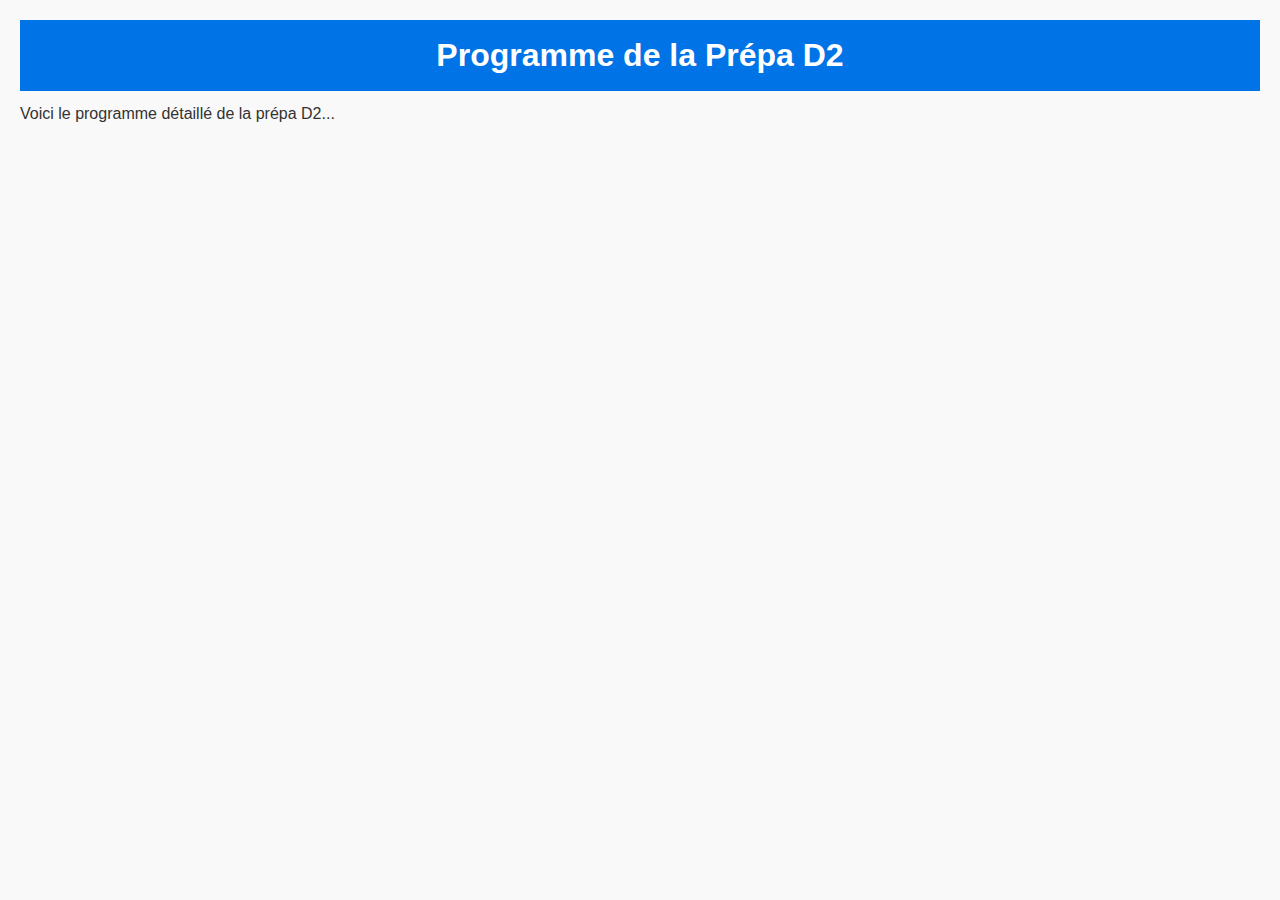
==== docs/programme.html @ 00c92160 "Create programme.html" ====
<!DOCTYPE html>
<html lang="fr">
<head>
    <meta charset="UTF-8">
    <meta name="viewport" content="width=device-width, initial-scale=1.0">
    <title>Programme</title>
    <link rel="stylesheet" href="style.css">
</head>
<body>
    <header>
        <h1>Programme de la Prépa D2</h1>
    </header>
    <main>
        <p>Voici le programme détaillé de la prépa D2...</p>
    </main>
</body>
</html>
---- docs/style.css ----
body {
    font-family: Arial, sans-serif;
    line-height: 1.6;
    margin: 20px;
    background-color: #f9f9f9;
    color: #333;
}

header {
    background: #0073e6;
    color: white;
    padding: 10px 0;
    text-align: center;
}

h1 {
    margin: 0;
}

p {
    margin: 10px 0;
}
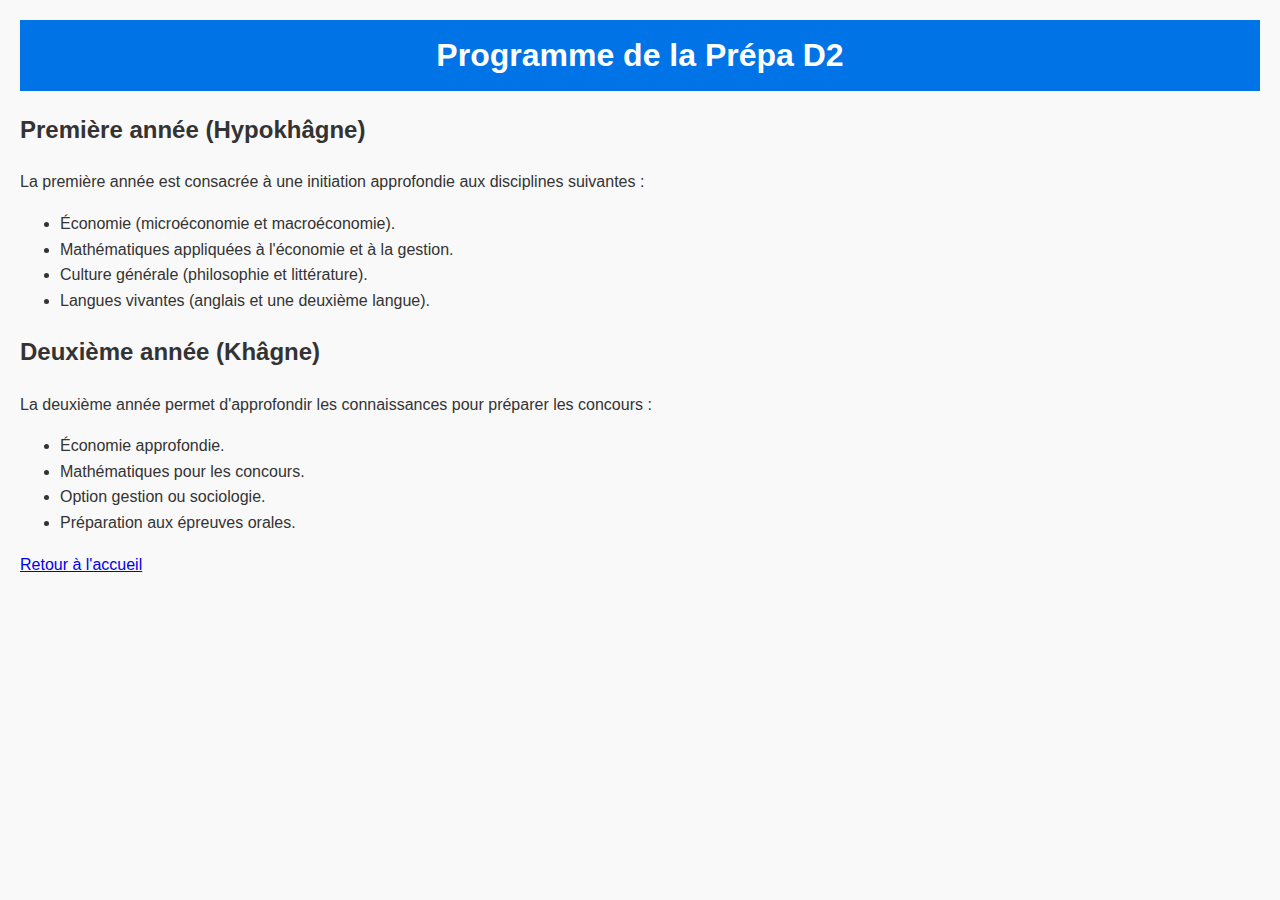
==== commit e4484ef6: "Update programme.html" ====
--- a/docs/programme.html
+++ b/docs/programme.html
@@ -3,7 +3,7 @@
 <head>
     <meta charset="UTF-8">
     <meta name="viewport" content="width=device-width, initial-scale=1.0">
-    <title>Programme</title>
+    <title>Programme - Prépa D2</title>
     <link rel="stylesheet" href="style.css">
 </head>
 <body>
@@ -11,7 +11,25 @@
         <h1>Programme de la Prépa D2</h1>
     </header>
     <main>
-        <p>Voici le programme détaillé de la prépa D2...</p>
+        <h2>Première année (Hypokhâgne)</h2>
+        <p>La première année est consacrée à une initiation approfondie aux disciplines suivantes :</p>
+        <ul>
+            <li>Économie (microéconomie et macroéconomie).</li>
+            <li>Mathématiques appliquées à l'économie et à la gestion.</li>
+            <li>Culture générale (philosophie et littérature).</li>
+            <li>Langues vivantes (anglais et une deuxième langue).</li>
+        </ul>
+        <h2>Deuxième année (Khâgne)</h2>
+        <p>La deuxième année permet d'approfondir les connaissances pour préparer les concours :</p>
+        <ul>
+            <li>Économie approfondie.</li>
+            <li>Mathématiques pour les concours.</li>
+            <li>Option gestion ou sociologie.</li>
+            <li>Préparation aux épreuves orales.</li>
+        </ul>
     </main>
+    <footer>
+        <a href="index.html">Retour à l'accueil</a>
+    </footer>
 </body>
 </html>
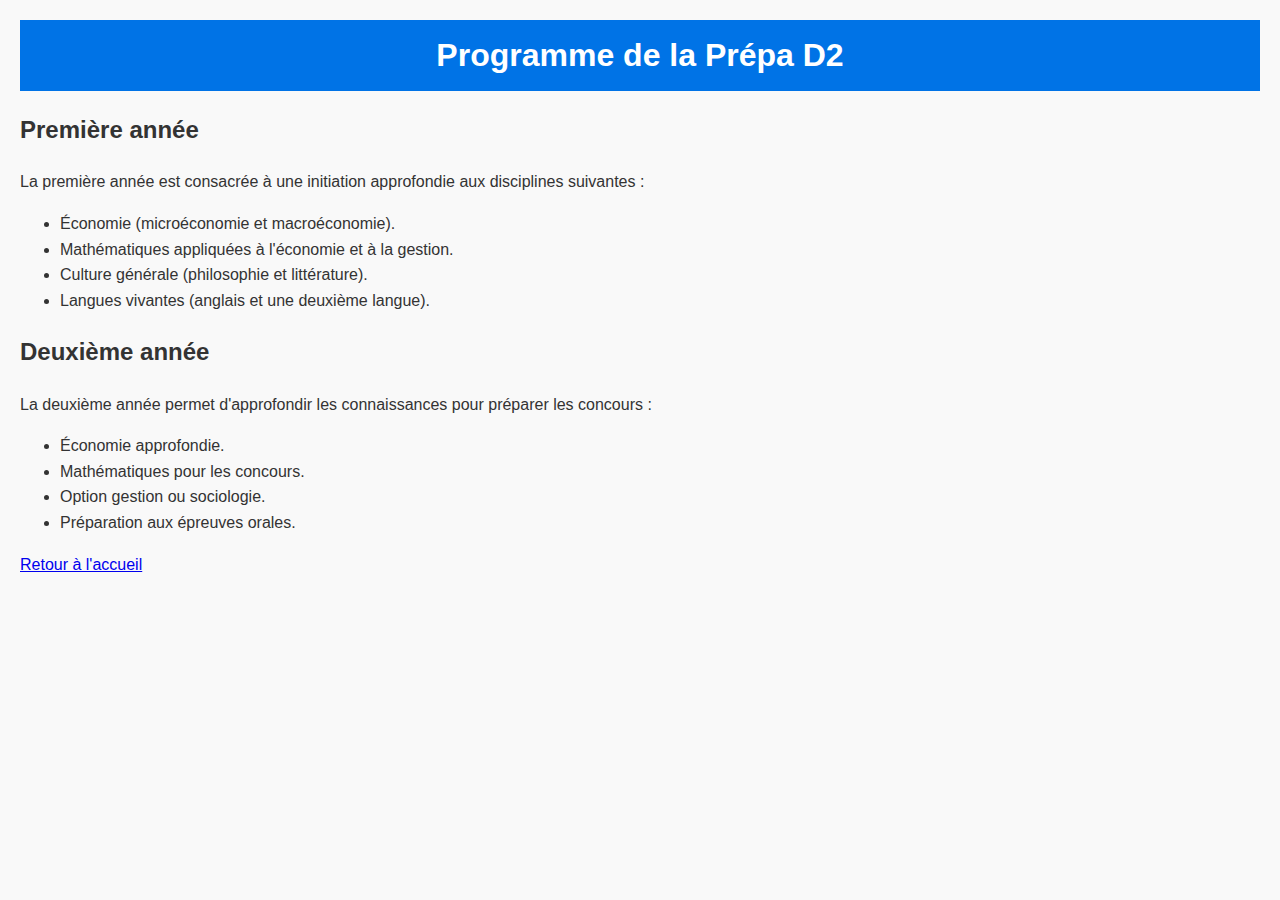
==== commit 13412685: "Update programme.html" ====
--- a/docs/programme.html
+++ b/docs/programme.html
@@ -11,7 +11,7 @@
         <h1>Programme de la Prépa D2</h1>
     </header>
     <main>
-        <h2>Première année (Hypokhâgne)</h2>
+        <h2>Première année </h2>
         <p>La première année est consacrée à une initiation approfondie aux disciplines suivantes :</p>
         <ul>
             <li>Économie (microéconomie et macroéconomie).</li>
@@ -19,7 +19,7 @@
             <li>Culture générale (philosophie et littérature).</li>
             <li>Langues vivantes (anglais et une deuxième langue).</li>
         </ul>
-        <h2>Deuxième année (Khâgne)</h2>
+        <h2>Deuxième année </h2>
         <p>La deuxième année permet d'approfondir les connaissances pour préparer les concours :</p>
         <ul>
             <li>Économie approfondie.</li>
--- a/docs/style.css
+++ b/docs/style.css
@@ -20,3 +20,17 @@
 p {
     margin: 10px 0;
 }
+blockquote {
+    font-style: italic;
+    color: #555;
+    border-left: 4px solid #0073e6;
+    margin: 20px;
+    padding-left: 10px;
+}
+
+cite {
+    display: block;
+    text-align: right;
+    font-size: 0.9em;
+    color: #333;
+}
